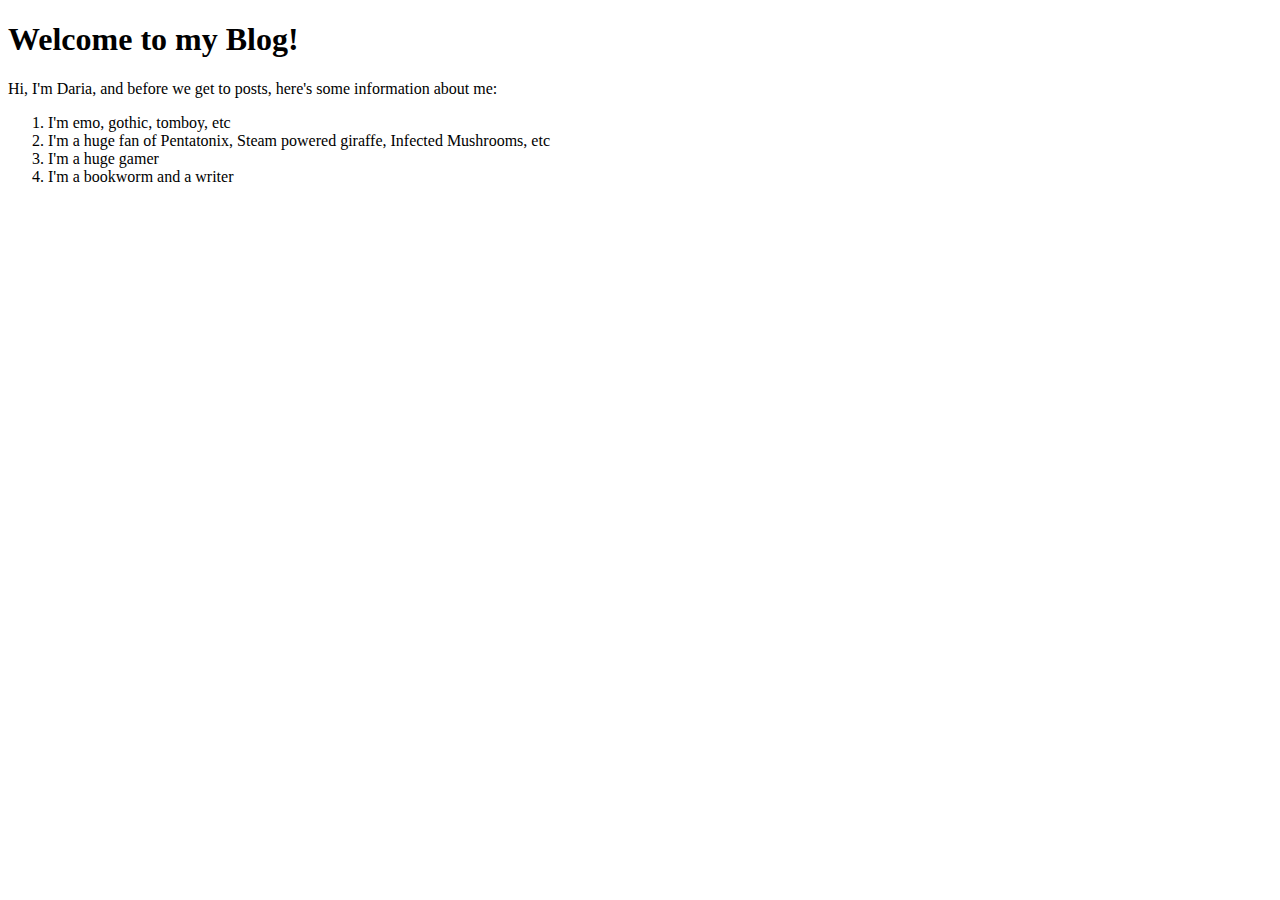
==== index.html @ de659461 "added info" ====
<!DOCTYPE html>
<html>
<header>
</header>
<body>
	<h1>Welcome to my Blog!</h1>
	<p>Hi, I'm Daria, and before we get to posts, here's some information about me:</p>
	<ol>
		<li>I'm emo, gothic, tomboy, etc</li>
		<li>I'm a huge fan of Pentatonix, Steam powered giraffe, Infected Mushrooms, etc</li>	
		<li>I'm a huge gamer</li>
		<li> I'm a bookworm and a writer</li>
	</ol>	
</body>
</html>
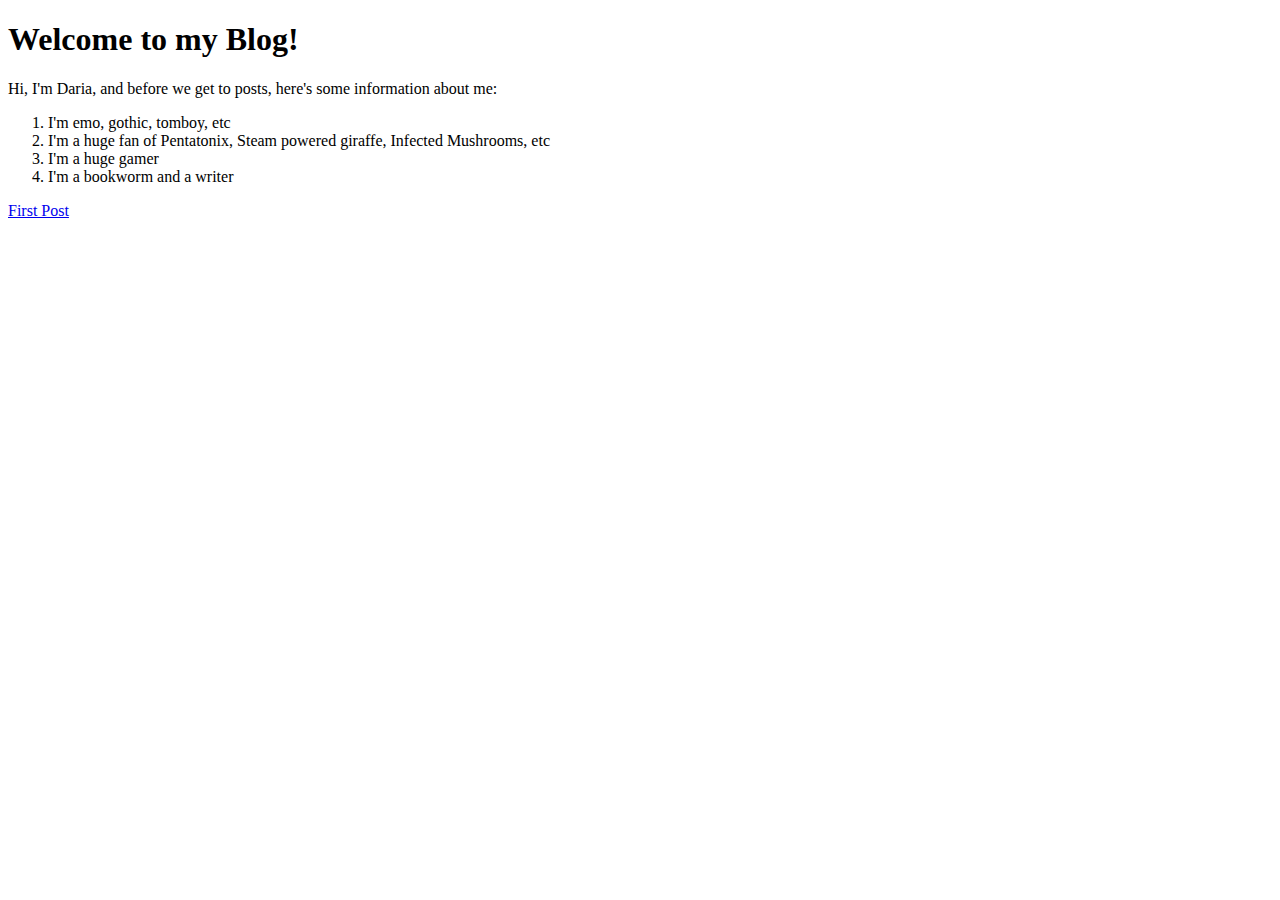
==== commit b21caee3: "New Link to post 1" ====
--- a/index.html
+++ b/index.html
@@ -10,6 +10,7 @@
 		<li>I'm a huge fan of Pentatonix, Steam powered giraffe, Infected Mushrooms, etc</li>	
 		<li>I'm a huge gamer</li>
 		<li> I'm a bookworm and a writer</li>
-	</ol>	
+	</ol>
+	<a href="./post_1.html">First Post</a>	
 </body>
 </html>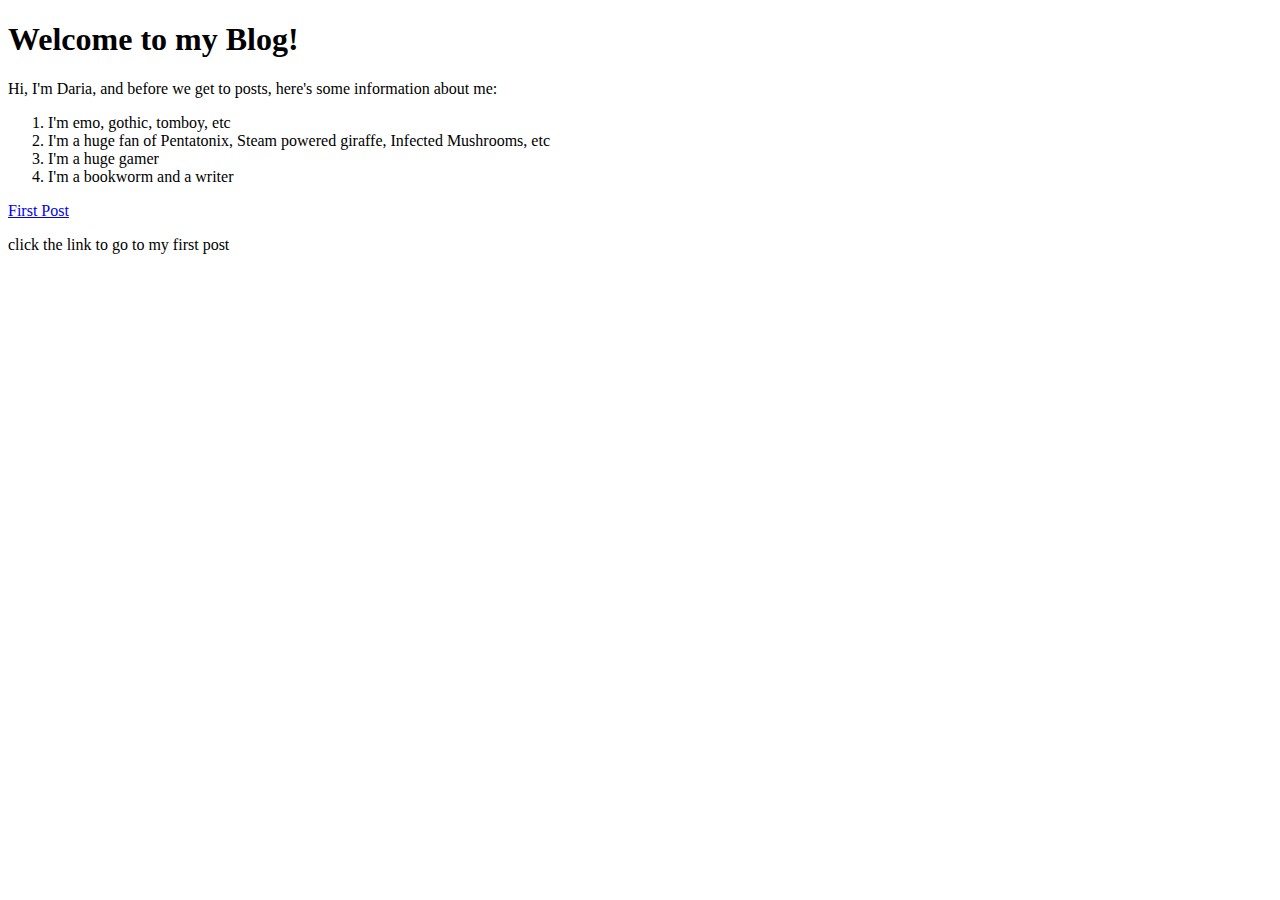
==== commit 29f75c01: "Added post_1.html" ====
--- a/index.html
+++ b/index.html
@@ -11,6 +11,7 @@
 		<li>I'm a huge gamer</li>
 		<li> I'm a bookworm and a writer</li>
 	</ol>
-	<a href="./post_1.html">First Post</a>	
+	<a href="./post_1.html">First Post</a>
+	<p> click the link to go to my first post</p>	
 </body>
 </html>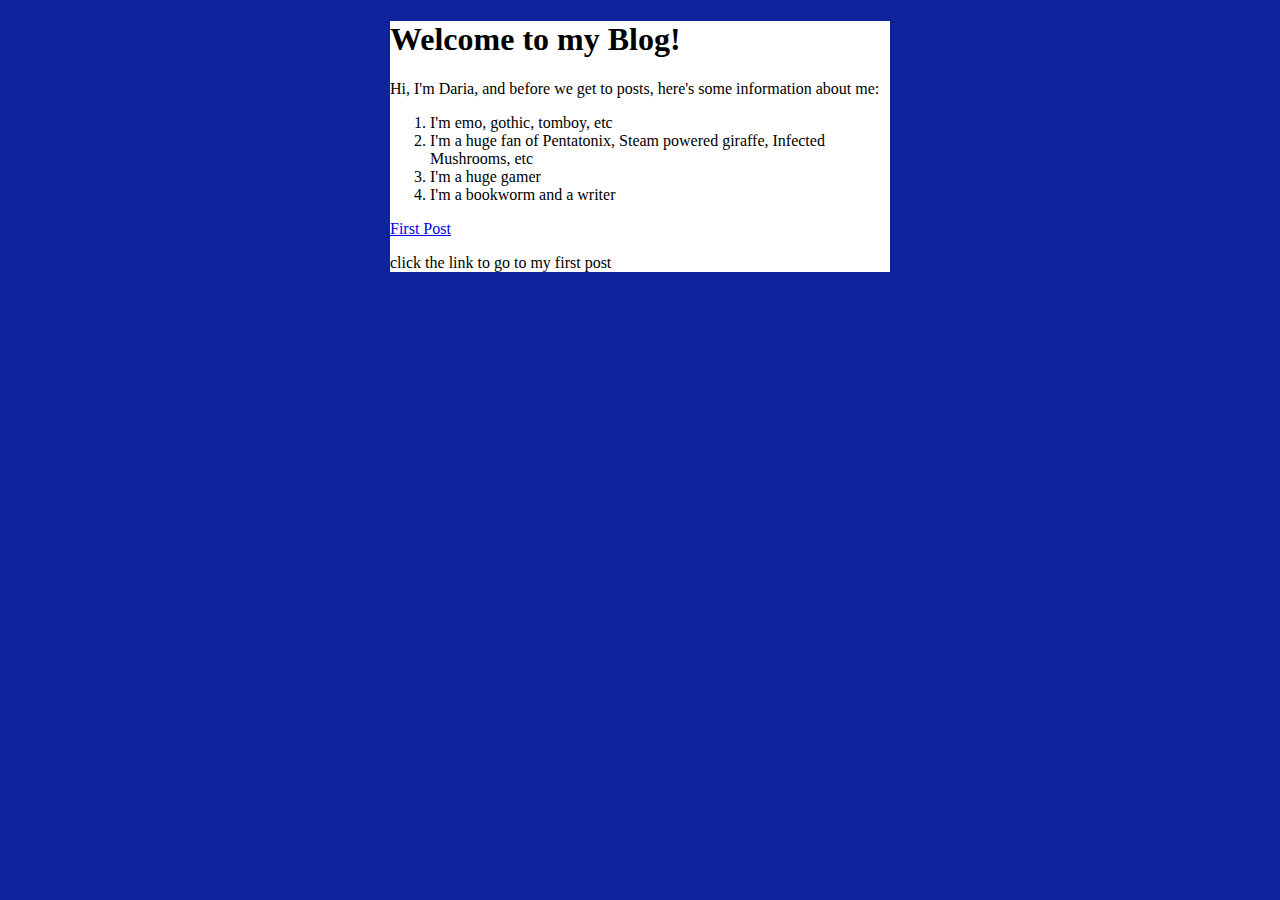
==== commit 2467c33c: "added css" ====
--- a/index.html
+++ b/index.html
@@ -1,17 +1,20 @@
 <!DOCTYPE html>
 <html>
 <header>
+	<link rel="stylesheet" href="stylesheet.css">
 </header>
 <body>
-	<h1>Welcome to my Blog!</h1>
-	<p>Hi, I'm Daria, and before we get to posts, here's some information about me:</p>
-	<ol>
-		<li>I'm emo, gothic, tomboy, etc</li>
-		<li>I'm a huge fan of Pentatonix, Steam powered giraffe, Infected Mushrooms, etc</li>	
-		<li>I'm a huge gamer</li>
-		<li> I'm a bookworm and a writer</li>
-	</ol>
-	<a href="./post_1.html">First Post</a>
-	<p> click the link to go to my first post</p>	
+	<div id="container">
+		<h1>Welcome to my Blog!</h1>
+		<p>Hi, I'm Daria, and before we get to posts, here's some information about me:</p>
+		<ol>
+			<li>I'm emo, gothic, tomboy, etc</li>
+			<li>I'm a huge fan of Pentatonix, Steam powered giraffe, Infected Mushrooms, etc</li>	
+			<li>I'm a huge gamer</li>
+			<li> I'm a bookworm and a writer</li>
+		</ol>
+		<a href="./post_1.html">First Post</a>
+		<p> click the link to go to my first post</p>
+	</div>	
 </body>
 </html>--- a/stylesheet.css
+++ b/stylesheet.css
@@ -0,0 +1,9 @@
+body {
+	background-color: #0E239C;
+}
+
+#container {
+	background-color: white;
+	width: 500px;
+	margin: auto;
+}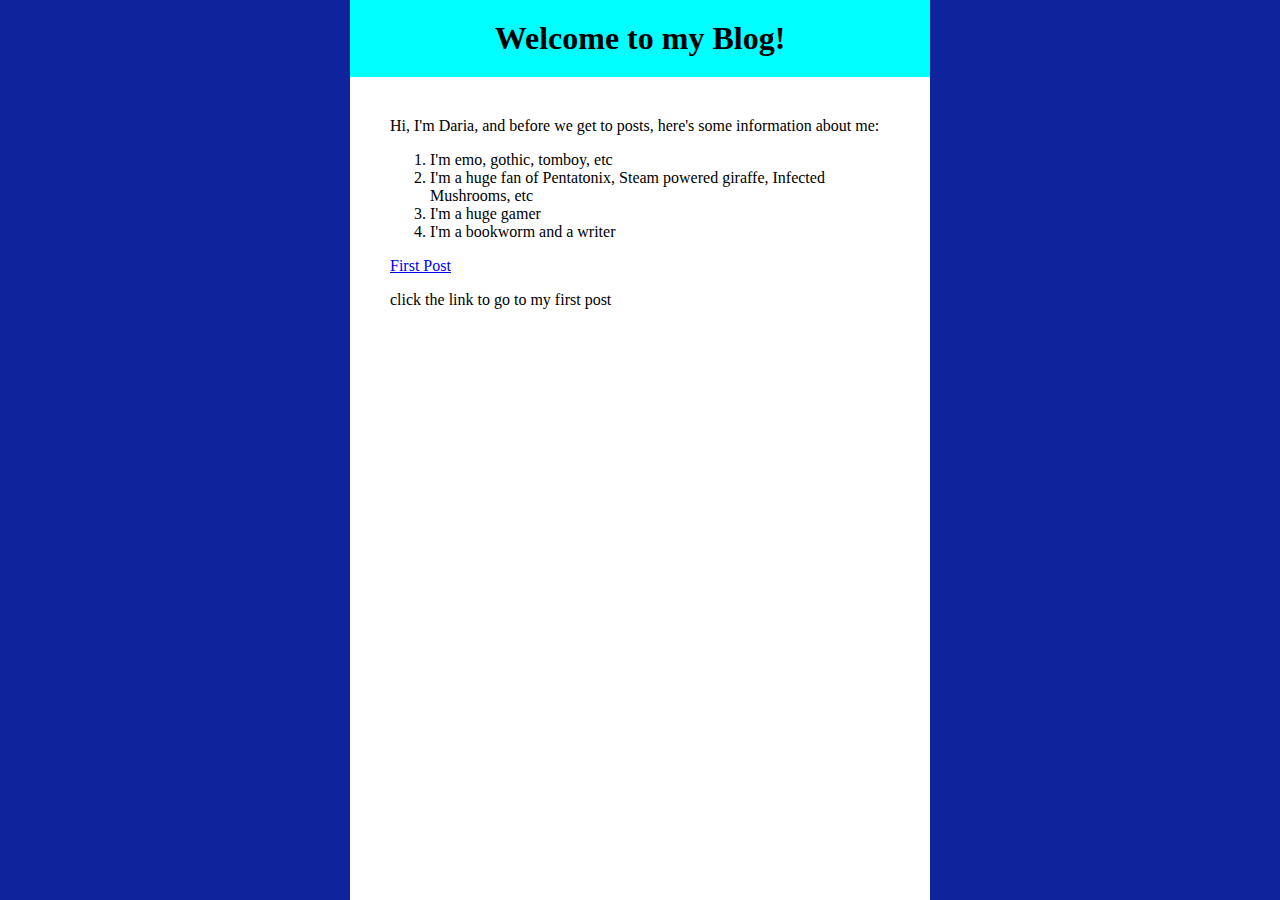
==== commit 15aeb70d: "made header css" ====
--- a/index.html
+++ b/index.html
@@ -5,16 +5,20 @@
 </header>
 <body>
 	<div id="container">
-		<h1>Welcome to my Blog!</h1>
-		<p>Hi, I'm Daria, and before we get to posts, here's some information about me:</p>
-		<ol>
-			<li>I'm emo, gothic, tomboy, etc</li>
-			<li>I'm a huge fan of Pentatonix, Steam powered giraffe, Infected Mushrooms, etc</li>	
-			<li>I'm a huge gamer</li>
-			<li> I'm a bookworm and a writer</li>
-		</ol>
-		<a href="./post_1.html">First Post</a>
-		<p> click the link to go to my first post</p>
+		<div id="header">
+			<h1>Welcome to my Blog!</h1>
+		</div>
+		<div id="content">
+			<p>Hi, I'm Daria, and before we get to posts, here's some information about me:</p>
+			<ol>
+				<li>I'm emo, gothic, tomboy, etc</li>
+				<li>I'm a huge fan of Pentatonix, Steam powered giraffe, Infected Mushrooms, etc</li>	
+				<li>I'm a huge gamer</li>
+				<li> I'm a bookworm and a writer</li>
+			</ol>
+			<a href="./post_1.html">First Post</a>
+			<p> click the link to go to my first post</p>
+		</div>
 	</div>	
 </body>
 </html>--- a/stylesheet.css
+++ b/stylesheet.css
@@ -1,9 +1,30 @@
 body {
 	background-color: #0E239C;
+	border: 0;
+	padding: 0;
+	margin: 0;
+}
+
+html {
+	height: 100%;
+}
+
+h1 {
+	margin: 0px;
+}
+
+#header {
+	padding: 20px;
+	background-color: aqua;
+	text-align: center;
+}
+#content {
+	margin: 40px;
 }
 
 #container {
 	background-color: white;
-	width: 500px;
+	width: 580px;
 	margin: auto;
+	height: 100vh;
 }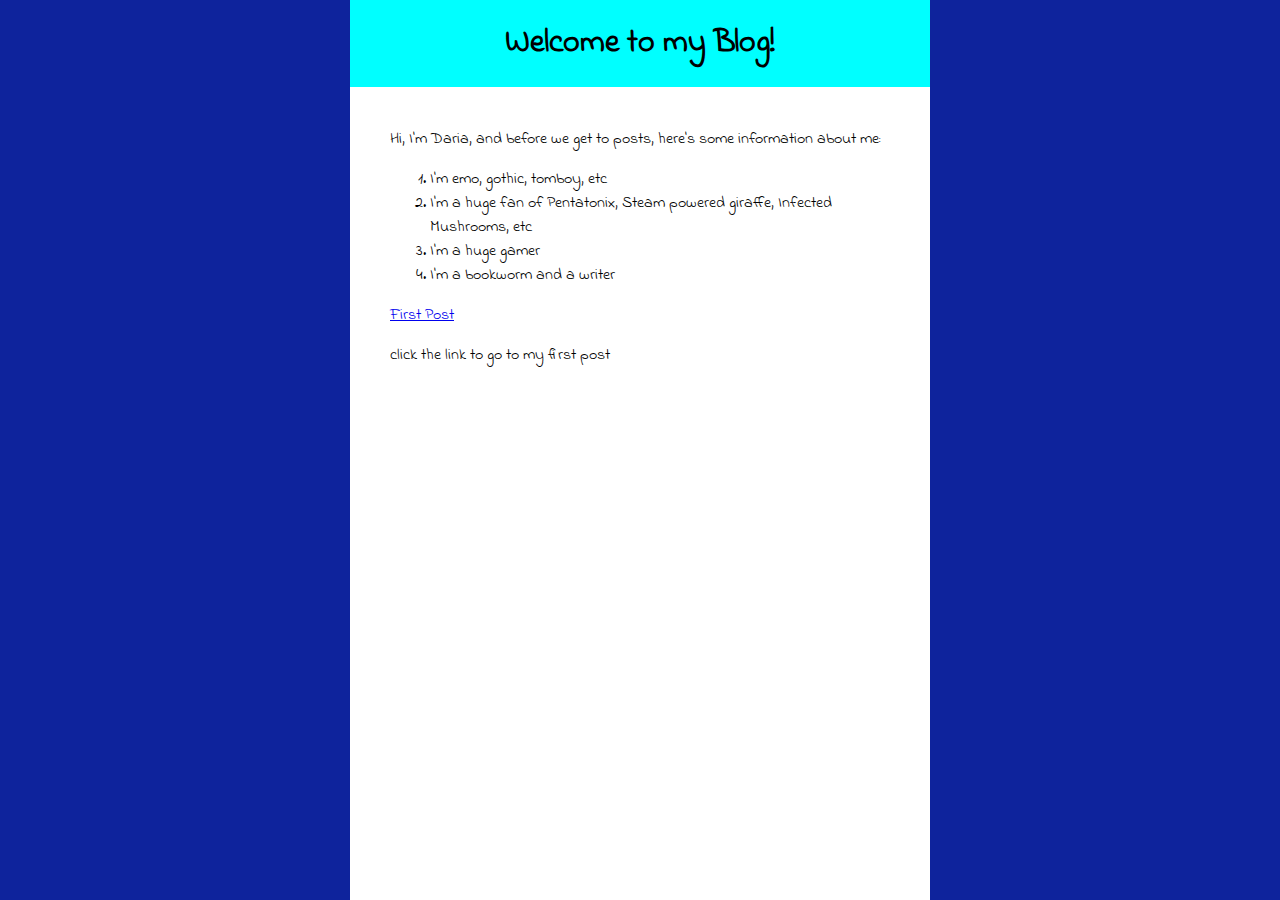
==== commit 5dd151f0: "fixed post style and changed font" ====
--- a/index.html
+++ b/index.html
@@ -2,6 +2,7 @@
 <html>
 <header>
 	<link rel="stylesheet" href="stylesheet.css">
+	<link href="https://fonts.googleapis.com/css?family=Indie+Flower" rel="stylesheet">
 </header>
 <body>
 	<div id="container">
--- a/stylesheet.css
+++ b/stylesheet.css
@@ -3,6 +3,7 @@
 	border: 0;
 	padding: 0;
 	margin: 0;
+	font-family: 'Indie Flower', cursive;
 }
 
 html {
@@ -18,6 +19,7 @@
 	background-color: aqua;
 	text-align: center;
 }
+
 #content {
 	margin: 40px;
 }
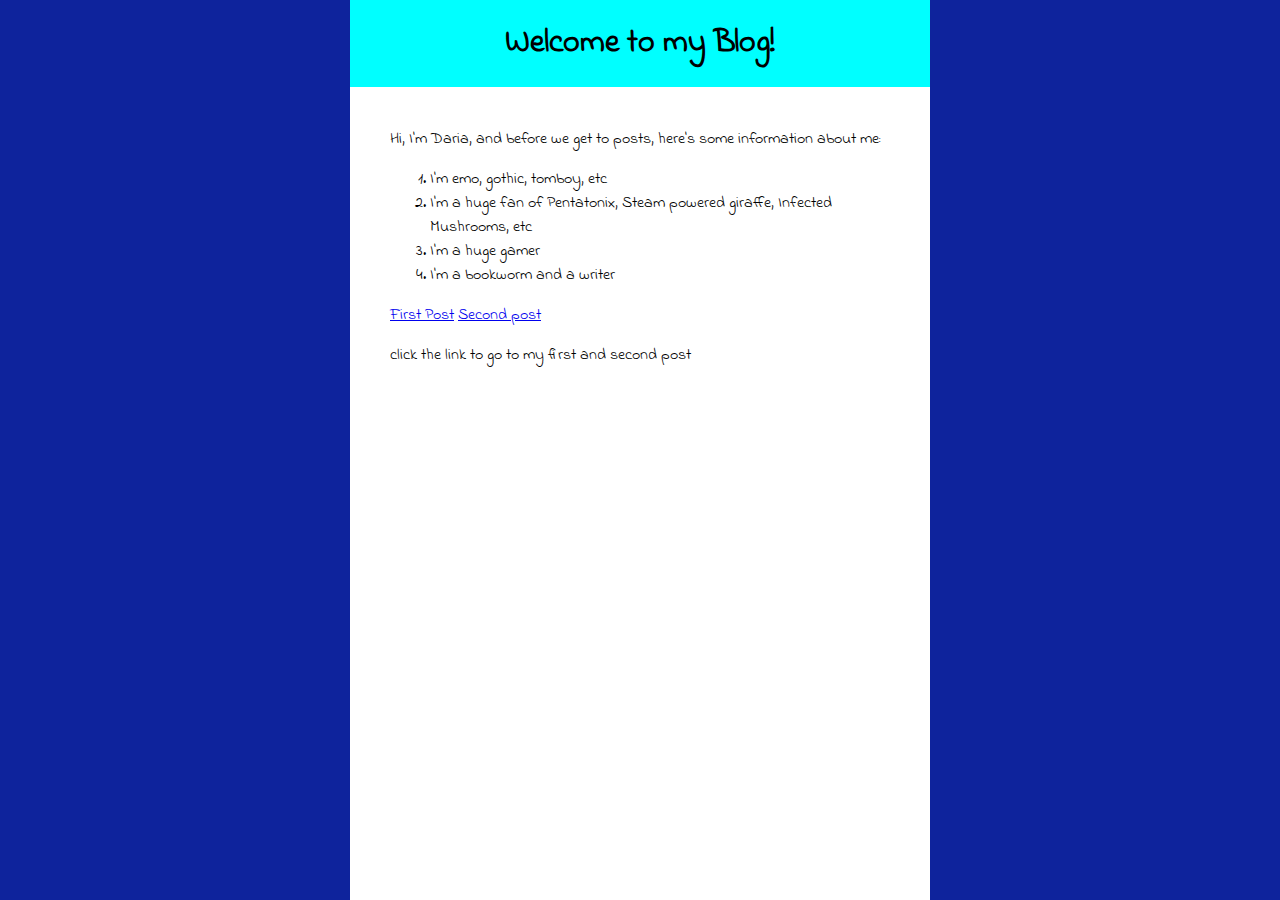
==== commit 2370490b: "made second post" ====
--- a/index.html
+++ b/index.html
@@ -3,6 +3,7 @@
 <header>
 	<link rel="stylesheet" href="stylesheet.css">
 	<link href="https://fonts.googleapis.com/css?family=Indie+Flower" rel="stylesheet">
+	<meta name="viewport" content="width=device-width,minimum-scale=1,initial-scale=1">
 </header>
 <body>
 	<div id="container">
@@ -18,7 +19,8 @@
 				<li> I'm a bookworm and a writer</li>
 			</ol>
 			<a href="./post_1.html">First Post</a>
-			<p> click the link to go to my first post</p>
+			<a href="./post_1.html">Second post</a>
+			<p> click the link to go to my first and second post</p>
 		</div>
 	</div>	
 </body>
